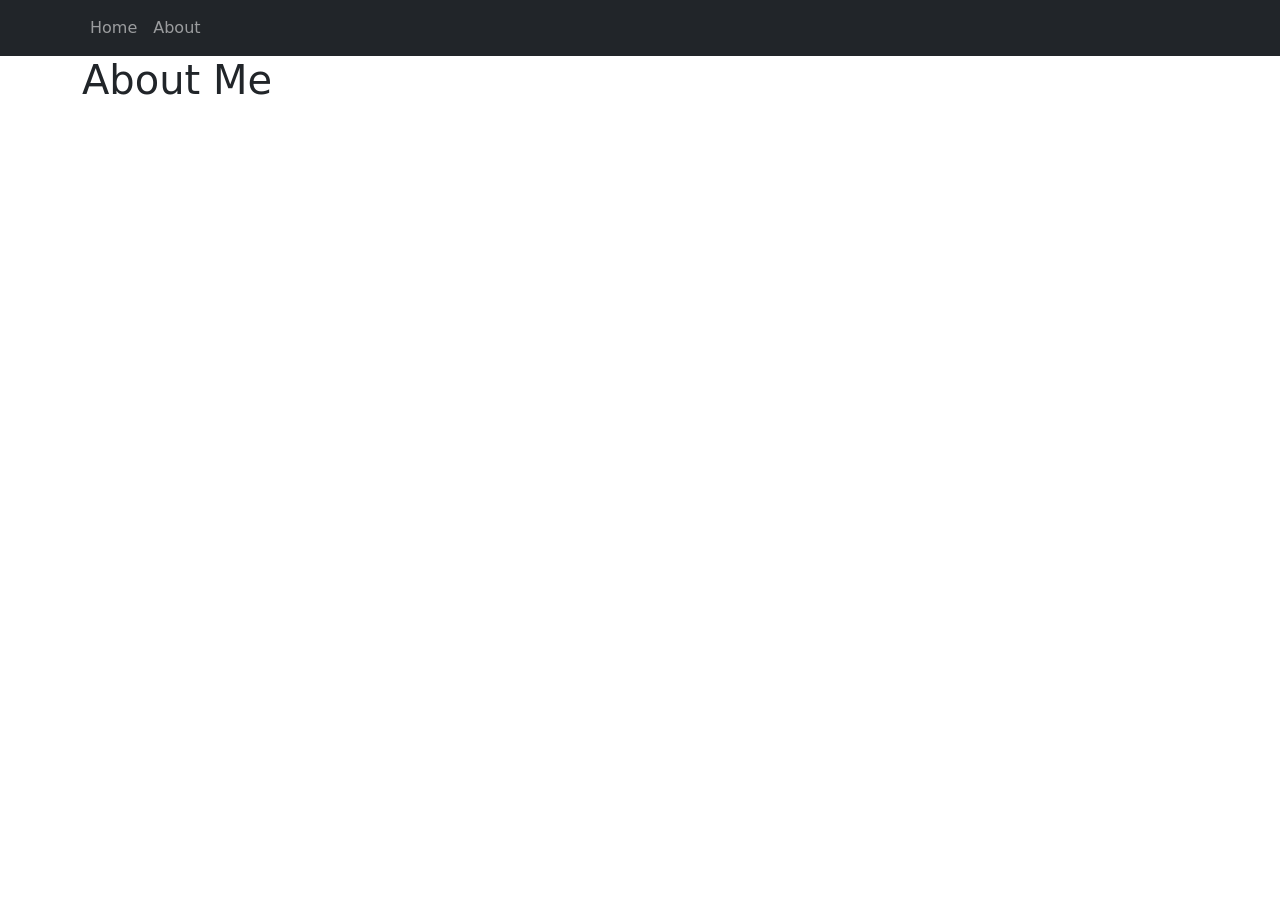
==== about.html @ 81d10bdb "Added starter portfolio files" ====
<!DOCTYPE html>
<html lang="en">

<head>
  <title>Bootstrap Example</title>
  <meta charset="utf-8">
  <meta name="viewport" content="width=device-width, initial-scale=1">
  <!-- Using bootstrap 5 framework-->
  <link href="https://cdn.jsdelivr.net/npm/bootstrap@5.3.3/dist/css/bootstrap.min.css" rel="stylesheet">
  <script src="https://cdn.jsdelivr.net/npm/bootstrap@5.3.3/dist/js/bootstrap.bundle.min.js"></script>
  <!-- jQuery used to load the navbar -->
  <script src="https://code.jquery.com/jquery-3.7.1.min.js"></script>
</head>

<body>
  <!-- Navbar gets added here -->
  <div id="nav-placeholder"></div>
  <!-- Using a bootstrap 5 container so it is responsive on all devices-->
  <div class="container">
<h1>About Me</h1>
    </div>
  </div>
<script>
    // Load only the #site-nav element from navbar.html
    $("#nav-placeholder").load("navbar.html #site-nav");
  </script>
</body>

</html>
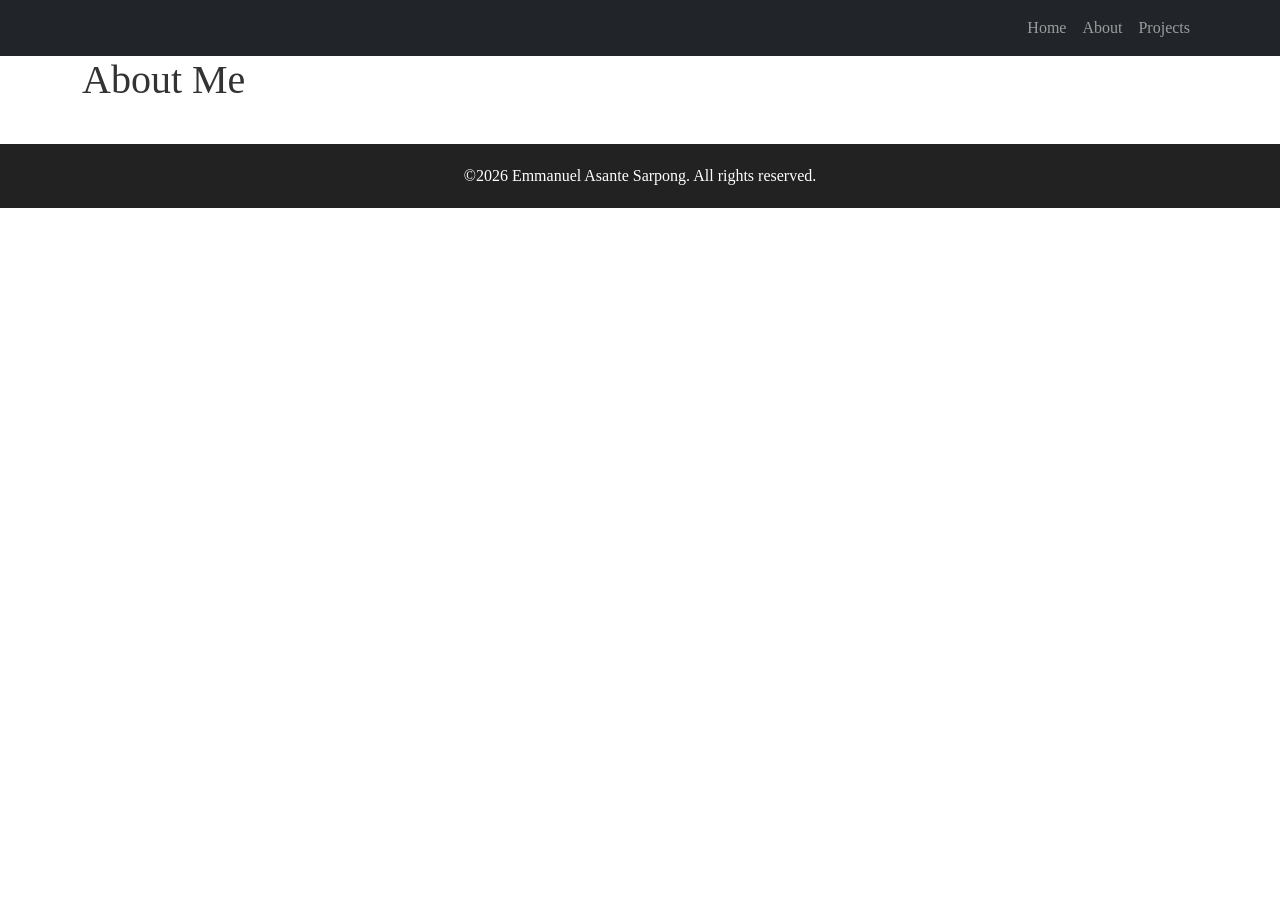
==== commit 70b62a26: "Made changes to navbar,about.html and css Worked on adding more style to my navbar through css. Also" ====
--- a/about.html
+++ b/about.html
@@ -7,6 +7,7 @@
   <meta name="viewport" content="width=device-width, initial-scale=1">
   <!-- Using bootstrap 5 framework-->
   <link href="https://cdn.jsdelivr.net/npm/bootstrap@5.3.3/dist/css/bootstrap.min.css" rel="stylesheet">
+   <link rel="stylesheet" href="style.css">
   <script src="https://cdn.jsdelivr.net/npm/bootstrap@5.3.3/dist/js/bootstrap.bundle.min.js"></script>
   <!-- jQuery used to load the navbar -->
   <script src="https://code.jquery.com/jquery-3.7.1.min.js"></script>
@@ -20,6 +21,11 @@
 <h1>About Me</h1>
     </div>
   </div>
+   <footer class="footer">
+
+  <p>&copy;2026 Emmanuel Asante Sarpong. All rights reserved.</p>
+
+</footer>
 <script>
     // Load only the #site-nav element from navbar.html
     $("#nav-placeholder").load("navbar.html #site-nav");
--- a/style.css
+++ b/style.css
@@ -0,0 +1,57 @@
+body {
+  font-family: 'Times New Roman', Times, serif;
+  margin: 0;
+  padding: 0;
+  background-color: rgba(230, 206, 176, 0);
+  color: #333;
+}
+
+/* Style the footer */
+.footer {
+  background-color: #222222;
+  color: white;
+padding: 20px 0;
+margin-top: 40px;
+text-align: center;
+width: 100%;
+}
+
+.footer p {
+  margin: 0;
+}
+
+
+
+/*style the home buttons*/
+.home-buttons  {
+  margin-top: 25px;
+  display: flex;
+  gap: 15px;
+}
+/*added a transition to make the hover feel smooth*/
+.home-buttons .btn {
+  padding: 10px 20px;
+  transition: 0.3s;
+
+}
+/*moves the button up two pixels when hovered above*/
+.home-buttons .btn:hover {
+  transform: translateY(-2px);
+}
+ 
+/*styles my name*/
+.home-name {
+  font-size: 2.5rem;
+  font-weight: 700;
+}
+
+/*styles the image in my homepage*/
+.home-image {
+  max-width: 100%;
+  height: auto;
+  border-radius: 50px;
+  border: 1px solid black;
+} 
+.home-content {
+  padding-top: 40px;
+}
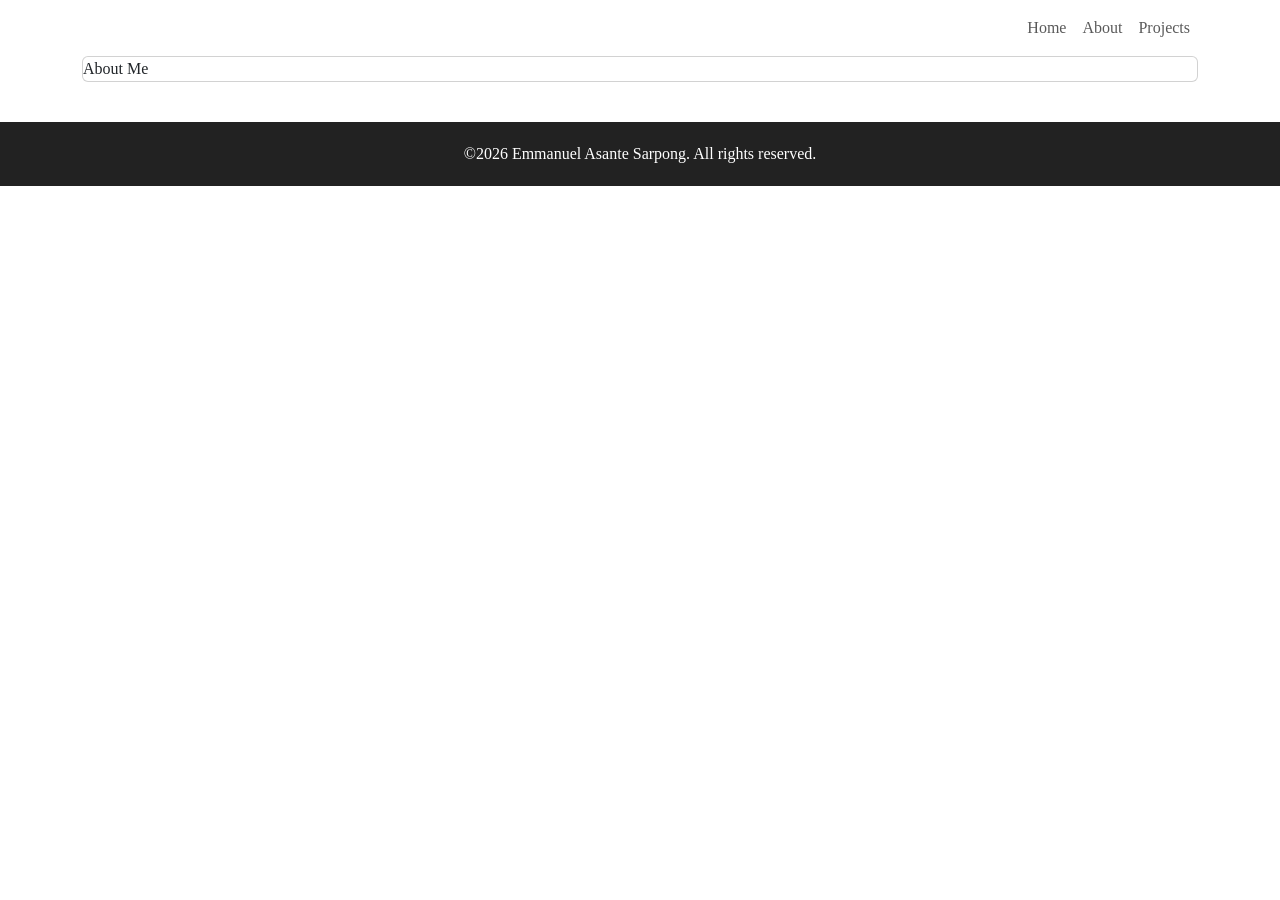
==== commit c9e64dda: "working on about section" ====
--- a/about.html
+++ b/about.html
@@ -18,6 +18,7 @@
   <div id="nav-placeholder"></div>
   <!-- Using a bootstrap 5 container so it is responsive on all devices-->
   <div class="container">
+    <div class="card"
 <h1>About Me</h1>
     </div>
   </div>
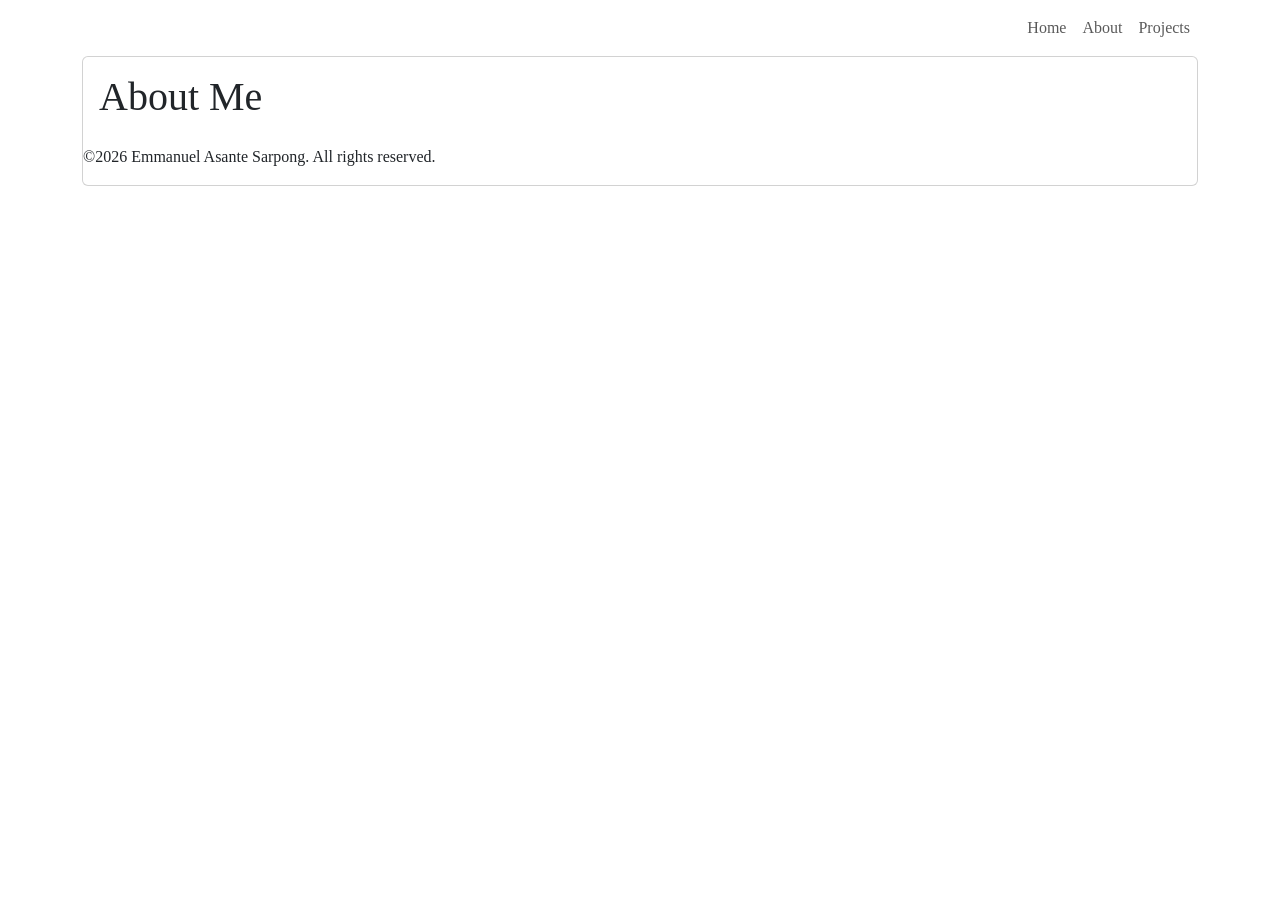
==== commit 101e831a: "Experimenting CSS Experimented with custom css but deviated from assignment requirements" ====
--- a/about.html
+++ b/about.html
@@ -18,9 +18,10 @@
   <div id="nav-placeholder"></div>
   <!-- Using a bootstrap 5 container so it is responsive on all devices-->
   <div class="container">
-    <div class="card"
-<h1>About Me</h1>
-    </div>
+    <div class="card">
+    <div class="card-body">
+        <h1>About Me</h1>
+    
   </div>
    <footer class="footer">
 
--- a/style.css
+++ b/style.css
@@ -6,52 +6,5 @@
   color: #333;
 }
 
-/* Style the footer */
-.footer {
-  background-color: #222222;
-  color: white;
-padding: 20px 0;
-margin-top: 40px;
-text-align: center;
-width: 100%;
-}
-
-.footer p {
-  margin: 0;
-}
 
 
-
-/*style the home buttons*/
-.home-buttons  {
-  margin-top: 25px;
-  display: flex;
-  gap: 15px;
-}
-/*added a transition to make the hover feel smooth*/
-.home-buttons .btn {
-  padding: 10px 20px;
-  transition: 0.3s;
-
-}
-/*moves the button up two pixels when hovered above*/
-.home-buttons .btn:hover {
-  transform: translateY(-2px);
-}
- 
-/*styles my name*/
-.home-name {
-  font-size: 2.5rem;
-  font-weight: 700;
-}
-
-/*styles the image in my homepage*/
-.home-image {
-  max-width: 100%;
-  height: auto;
-  border-radius: 50px;
-  border: 1px solid black;
-} 
-.home-content {
-  padding-top: 40px;
-}
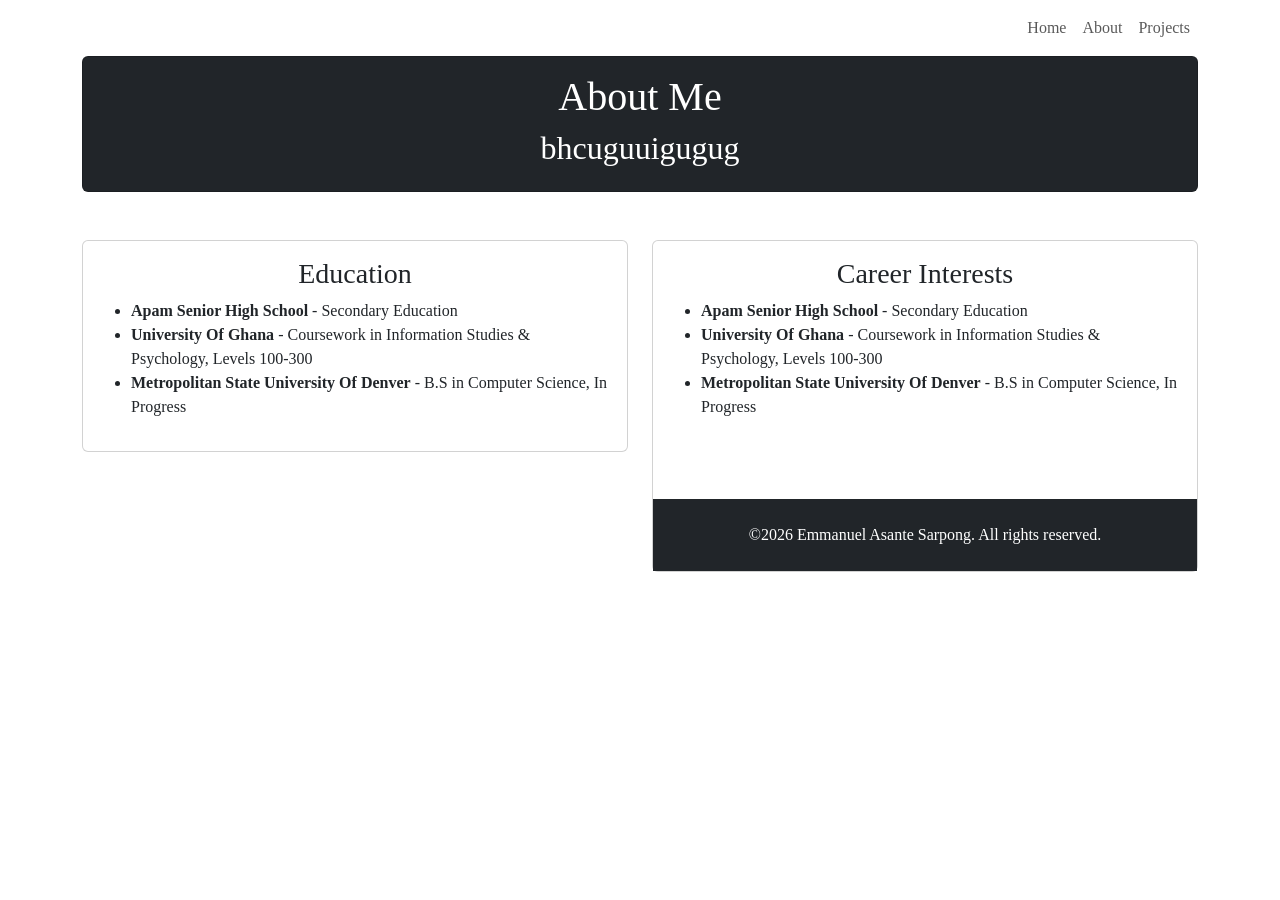
==== commit 02e1c2a6: "About Section Worked on the about section of my website. Introduced cards" ====
--- a/about.html
+++ b/about.html
@@ -2,7 +2,7 @@
 <html lang="en">
 
 <head>
-  <title>Bootstrap Example</title>
+  <title>Emmanuel | About</title>
   <meta charset="utf-8">
   <meta name="viewport" content="width=device-width, initial-scale=1">
   <!-- Using bootstrap 5 framework-->
@@ -18,14 +18,42 @@
   <div id="nav-placeholder"></div>
   <!-- Using a bootstrap 5 container so it is responsive on all devices-->
   <div class="container">
-    <div class="card">
+    <!--About me section-->
+    <div class="card bg-dark text-center text-white">
     <div class="card-body">
         <h1>About Me</h1>
+        <h2>bhcuguuigugug</h2>
+    </div>
+    </div>
+    <div class="row g-4 mt-4">
+      <!--Education card-->
+      <div class="col-md-6">
+        <div class="card">
+          <div class="card-body">
+            <h3 class="card-title text-center">Education</h3>
+            <ul>
+              <li> <strong>Apam Senior High School</strong> - Secondary Education</li>
+              <li> <strong>University Of Ghana</strong> - Coursework in Information Studies & Psychology, Levels 100-300 </li>
+              <li> <strong>Metropolitan State University Of Denver</strong> -  B.S in Computer Science, In Progress</li>
+            </ul>
+        </div>
+        </div>
+      </div>
+      <!--Career Interests Card-->
+      <div class="col-md-6">
+        <div class="card">
+          <div class="card-body">
+            <h3 class="card-title text-center">Career Interests</h3>
+            <ul>
+              <li> <strong>Apam Senior High School</strong> - Secondary Education</li>
+              <li> <strong>University Of Ghana</strong> - Coursework in Information Studies & Psychology, Levels 100-300 </li>
+              <li> <strong>Metropolitan State University Of Denver</strong> -  B.S in Computer Science, In Progress</li>
+            </ul>
     
   </div>
-   <footer class="footer">
+   <footer class="bg-dark text-white text-center py-4 mt-5">
 
-  <p>&copy;2026 Emmanuel Asante Sarpong. All rights reserved.</p>
+  <p class="mb-0">&copy;2026 Emmanuel Asante Sarpong. All rights reserved.</p>
 
 </footer>
 <script>
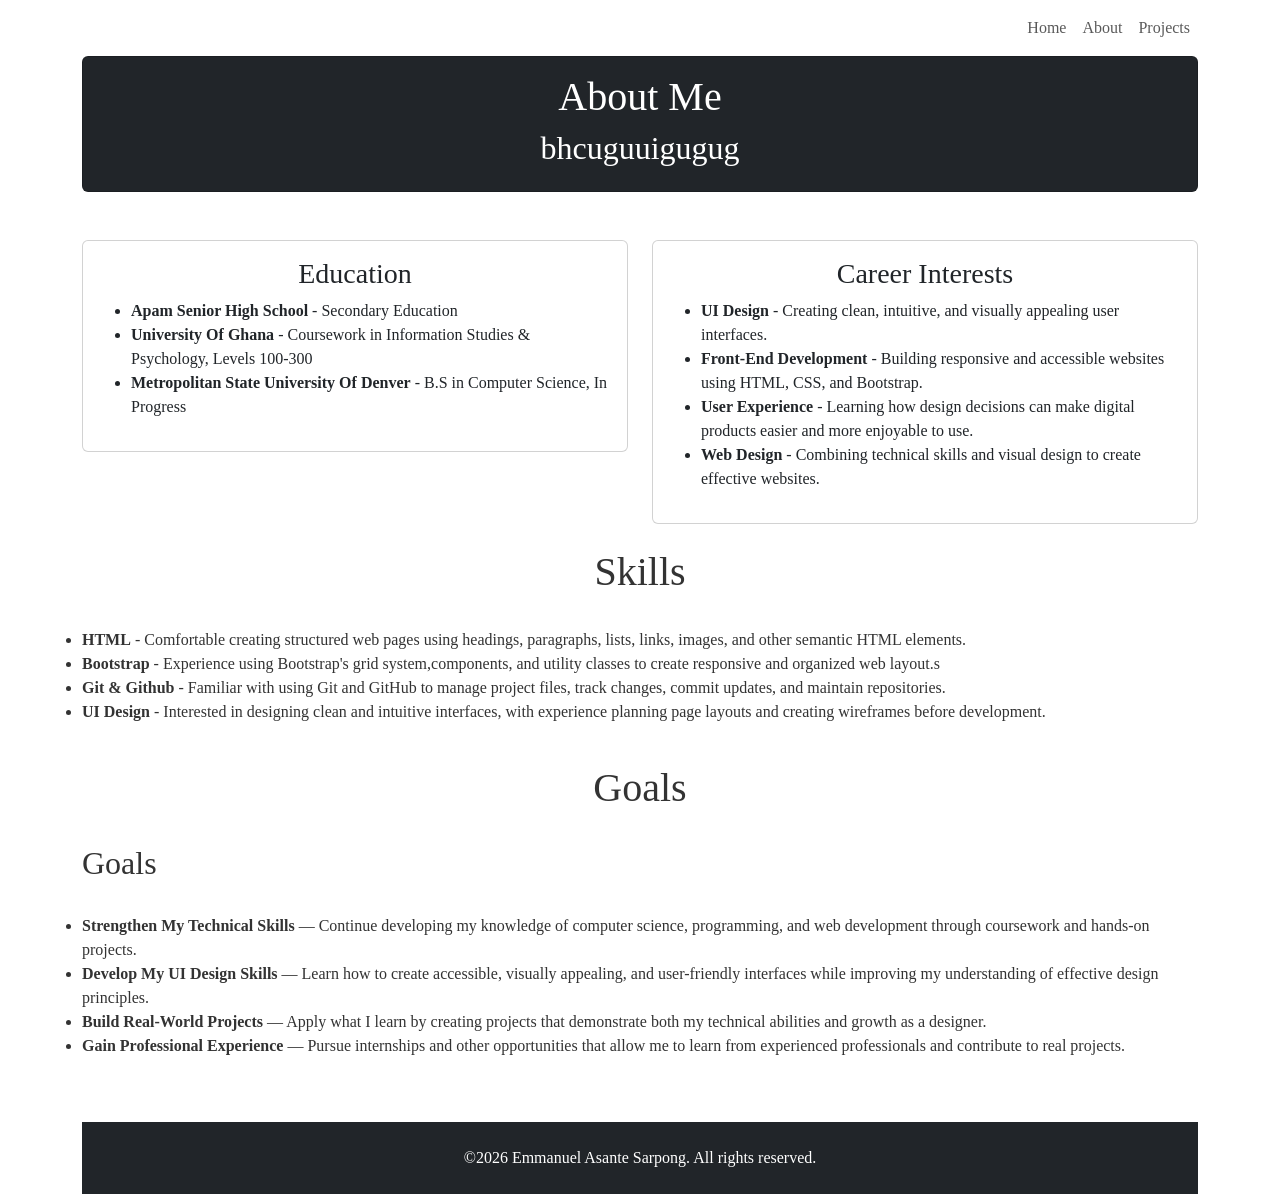
==== commit fa0a97ec: "Update on about me section Added the skills and goals section to the about.html" ====
--- a/about.html
+++ b/about.html
@@ -45,11 +45,46 @@
           <div class="card-body">
             <h3 class="card-title text-center">Career Interests</h3>
             <ul>
-              <li> <strong>Apam Senior High School</strong> - Secondary Education</li>
-              <li> <strong>University Of Ghana</strong> - Coursework in Information Studies & Psychology, Levels 100-300 </li>
-              <li> <strong>Metropolitan State University Of Denver</strong> -  B.S in Computer Science, In Progress</li>
+              <li> <strong>UI Design</strong> - Creating clean, intuitive, and visually appealing user interfaces.</li>
+              <li> <strong>Front-End Development</strong> - Building responsive and accessible websites using HTML, CSS, and Bootstrap.</li>
+              <li> <strong>User Experience</strong> - Learning how design decisions can make digital products easier and more enjoyable to use.</li>
+              <li> <strong>Web Design</strong> - Combining technical skills and visual design to create effective websites.</li>
             </ul>
-    
+          </div>
+        </div>
+      </div>
+      <!--Skills Section-->
+    <h1 class="text-center">Skills</h1>
+    <ul>
+      <li><strong>HTML</strong> - Comfortable creating structured web pages using headings, paragraphs, lists, links, images, and other semantic HTML elements.</li>
+      <li><strong>Bootstrap</strong> - Experience using Bootstrap's grid system,components, and utility classes to create responsive and organized web layout.s</li>
+      <li><strong>Git & Github</strong> - Familiar with using Git and GitHub to manage project files, track changes, commit updates, and maintain repositories.</li>
+      <li><strong>UI Design</strong> - Interested in designing clean and intuitive interfaces, with experience planning page layouts and creating wireframes before development.</li>
+    </ul>
+    <h1 class="text-center">Goals</h1>
+    <h2>Goals</h2>
+    <ul>
+       <li>
+        <strong>Strengthen My Technical Skills</strong> — Continue developing my knowledge of computer science, programming, and web development through
+        coursework and hands-on projects.</li>
+
+    <li>
+        <strong>Develop My UI Design Skills</strong> — Learn how to create
+        accessible, visually appealing, and user-friendly interfaces while improving
+        my understanding of effective design principles.
+    </li>
+
+    <li>
+        <strong>Build Real-World Projects</strong> — Apply what I learn by creating
+        projects that demonstrate both my technical abilities and growth as a designer.
+    </li>
+
+    <li>
+        <strong>Gain Professional Experience</strong> — Pursue internships and other
+        opportunities that allow me to learn from experienced professionals and
+        contribute to real projects.
+    </li>
+</ul>
   </div>
    <footer class="bg-dark text-white text-center py-4 mt-5">
 
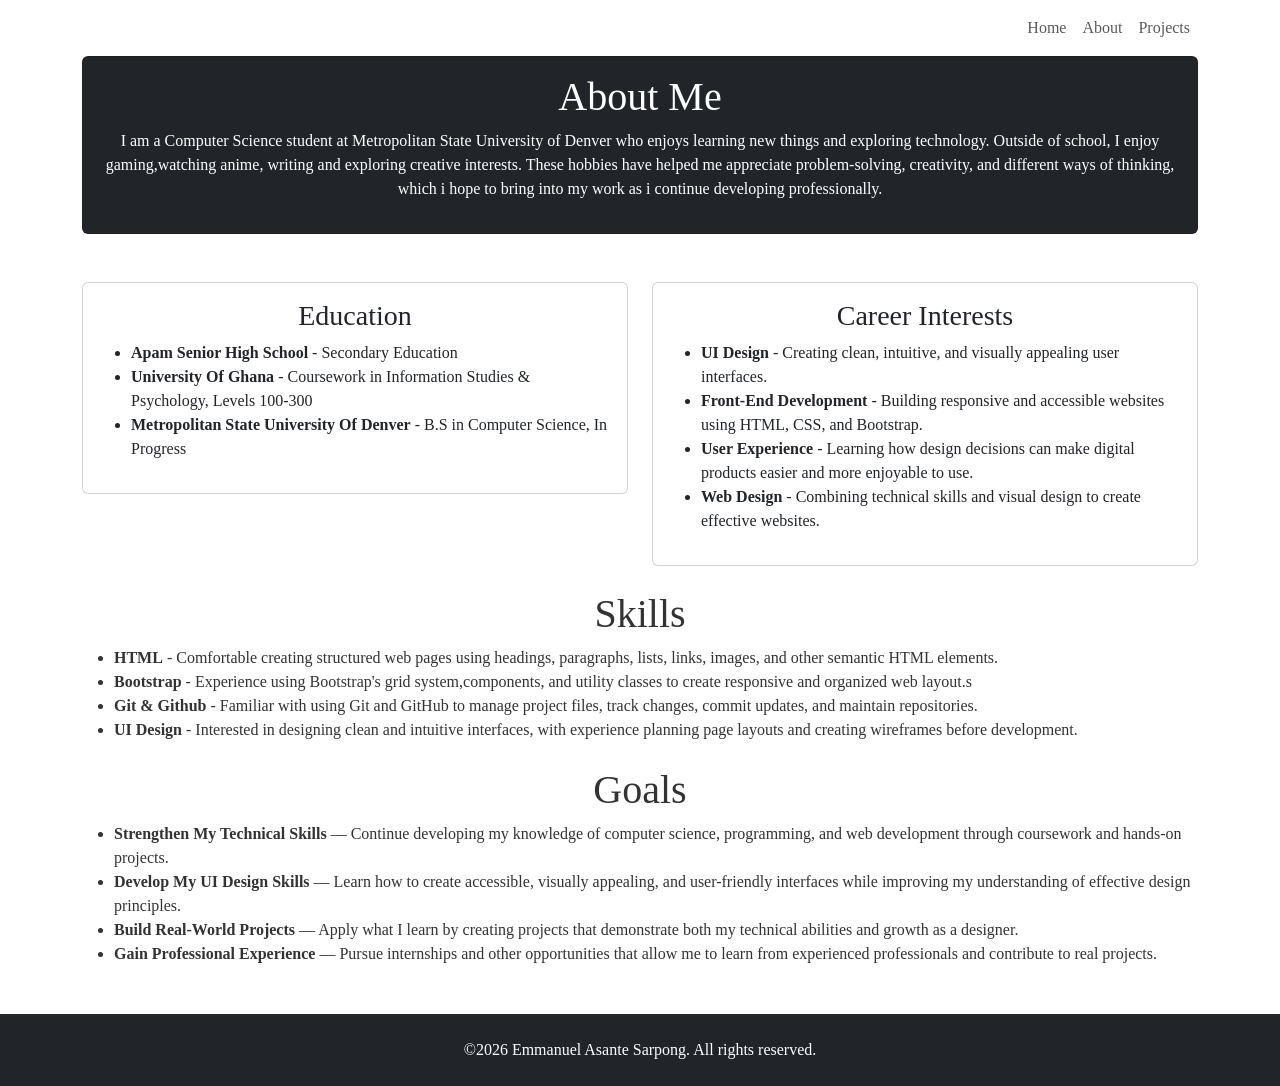
==== commit 68053c2a: "Update on about.html Completed a huge section of it and added more content to the page" ====
--- a/about.html
+++ b/about.html
@@ -22,7 +22,10 @@
     <div class="card bg-dark text-center text-white">
     <div class="card-body">
         <h1>About Me</h1>
-        <h2>bhcuguuigugug</h2>
+        <p>I am a Computer Science student at Metropolitan State University of Denver who enjoys learning new things and exploring technology. Outside of school, I enjoy gaming,watching anime, 
+          writing and exploring creative interests. These hobbies have helped me appreciate problem-solving, creativity, and different ways of thinking, which i hope to bring into my work as i 
+          continue developing professionally.
+        </p>
     </div>
     </div>
     <div class="row g-4 mt-4">
@@ -53,16 +56,17 @@
           </div>
         </div>
       </div>
+    </div>
       <!--Skills Section-->
-    <h1 class="text-center">Skills</h1>
+    <h1 class="text-center mt-4">Skills</h1>
     <ul>
       <li><strong>HTML</strong> - Comfortable creating structured web pages using headings, paragraphs, lists, links, images, and other semantic HTML elements.</li>
       <li><strong>Bootstrap</strong> - Experience using Bootstrap's grid system,components, and utility classes to create responsive and organized web layout.s</li>
       <li><strong>Git & Github</strong> - Familiar with using Git and GitHub to manage project files, track changes, commit updates, and maintain repositories.</li>
       <li><strong>UI Design</strong> - Interested in designing clean and intuitive interfaces, with experience planning page layouts and creating wireframes before development.</li>
     </ul>
-    <h1 class="text-center">Goals</h1>
-    <h2>Goals</h2>
+    <!--Goals Section-->
+    <h1 class="text-center mt-4">Goals</h1>
     <ul>
        <li>
         <strong>Strengthen My Technical Skills</strong> — Continue developing my knowledge of computer science, programming, and web development through
@@ -70,27 +74,19 @@
 
     <li>
         <strong>Develop My UI Design Skills</strong> — Learn how to create
-        accessible, visually appealing, and user-friendly interfaces while improving
-        my understanding of effective design principles.
-    </li>
+        accessible, visually appealing, and user-friendly interfaces while improving my understanding of effective design principles.</li>
 
     <li>
-        <strong>Build Real-World Projects</strong> — Apply what I learn by creating
-        projects that demonstrate both my technical abilities and growth as a designer.
-    </li>
+        <strong>Build Real-World Projects</strong> — Apply what I learn by creating projects that demonstrate both my technical abilities and growth as a designer.</li>
 
     <li>
-        <strong>Gain Professional Experience</strong> — Pursue internships and other
-        opportunities that allow me to learn from experienced professionals and
-        contribute to real projects.
-    </li>
-</ul>
-  </div>
+        <strong>Gain Professional Experience</strong> — Pursue internships and other opportunities that allow me to learn from experienced professionals and contribute to real projects.</li>
+   </ul>
+</div>
+
    <footer class="bg-dark text-white text-center py-4 mt-5">
-
-  <p class="mb-0">&copy;2026 Emmanuel Asante Sarpong. All rights reserved.</p>
-
-</footer>
+    <p class="mb-0">&copy;2026 Emmanuel Asante Sarpong. All rights reserved.</p>
+    </footer>
 <script>
     // Load only the #site-nav element from navbar.html
     $("#nav-placeholder").load("navbar.html #site-nav");
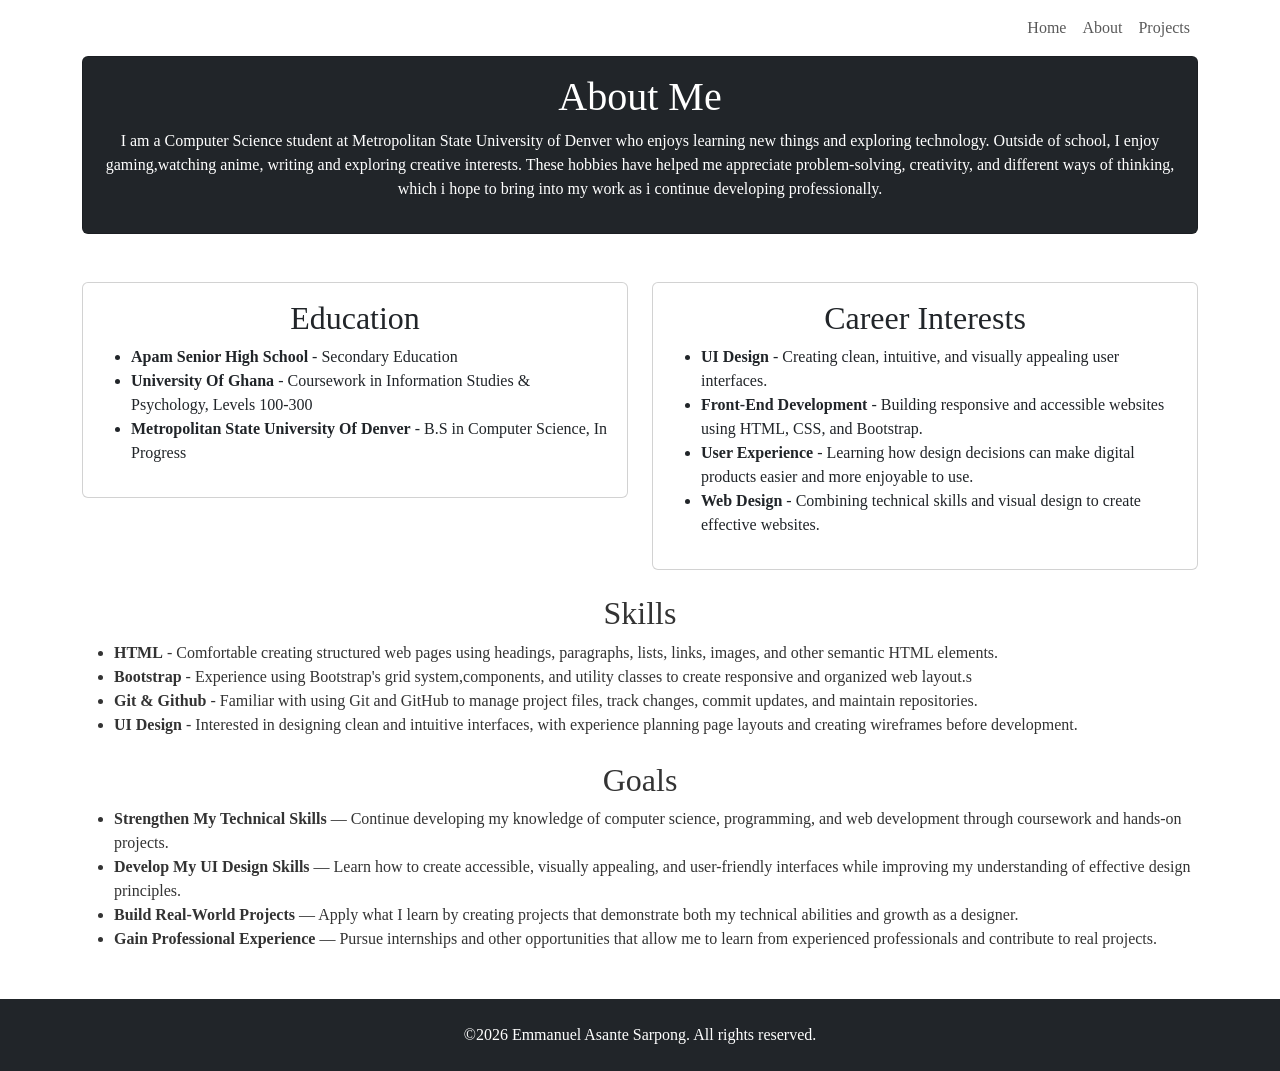
==== commit e9f42428: "Update about.html Fixed heading structure for accessibility" ====
--- a/about.html
+++ b/about.html
@@ -33,7 +33,7 @@
       <div class="col-md-6">
         <div class="card">
           <div class="card-body">
-            <h3 class="card-title text-center">Education</h3>
+            <h2 class="card-title text-center">Education</h2>
             <ul>
               <li> <strong>Apam Senior High School</strong> - Secondary Education</li>
               <li> <strong>University Of Ghana</strong> - Coursework in Information Studies & Psychology, Levels 100-300 </li>
@@ -46,7 +46,7 @@
       <div class="col-md-6">
         <div class="card">
           <div class="card-body">
-            <h3 class="card-title text-center">Career Interests</h3>
+            <h2 class="card-title text-center">Career Interests</h2>
             <ul>
               <li> <strong>UI Design</strong> - Creating clean, intuitive, and visually appealing user interfaces.</li>
               <li> <strong>Front-End Development</strong> - Building responsive and accessible websites using HTML, CSS, and Bootstrap.</li>
@@ -58,7 +58,7 @@
       </div>
     </div>
       <!--Skills Section-->
-    <h1 class="text-center mt-4">Skills</h1>
+    <h2 class="text-center mt-4">Skills</h2>
     <ul>
       <li><strong>HTML</strong> - Comfortable creating structured web pages using headings, paragraphs, lists, links, images, and other semantic HTML elements.</li>
       <li><strong>Bootstrap</strong> - Experience using Bootstrap's grid system,components, and utility classes to create responsive and organized web layout.s</li>
@@ -66,7 +66,7 @@
       <li><strong>UI Design</strong> - Interested in designing clean and intuitive interfaces, with experience planning page layouts and creating wireframes before development.</li>
     </ul>
     <!--Goals Section-->
-    <h1 class="text-center mt-4">Goals</h1>
+    <h2 class="text-center mt-4">Goals</h2>
     <ul>
        <li>
         <strong>Strengthen My Technical Skills</strong> — Continue developing my knowledge of computer science, programming, and web development through
